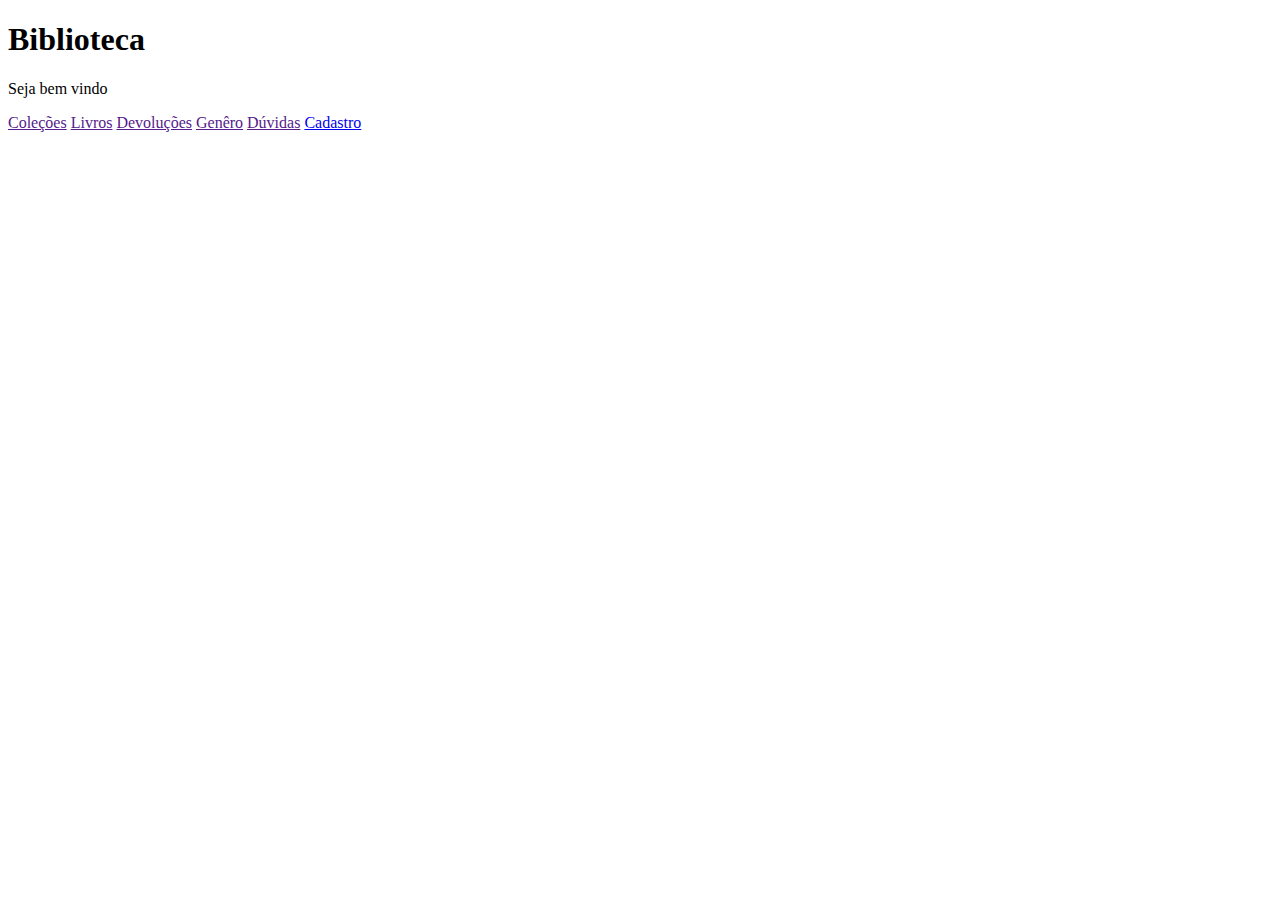
==== index.html @ 8ec520c3 "Create index.html" ====
<!DOCTYPE html>
<html lang="pt-br">

<head>
  <meta charset="UTF-8">
  <title>Biblioteca</title>
</head>

<body>

  <div>
    <h1>Biblioteca</h1>
    <p>Seja bem vindo</p>
  </div>

  <div>
    <a href="">Coleções</a>
    <a href="">Livros</a>
    <a href="">Devoluções</a>
    <a href="">Genêro</a>
    <a href="">Dúvidas</a>
    <a href="cadastro.html">Cadastro</a>
  </div>

</body>

</html>
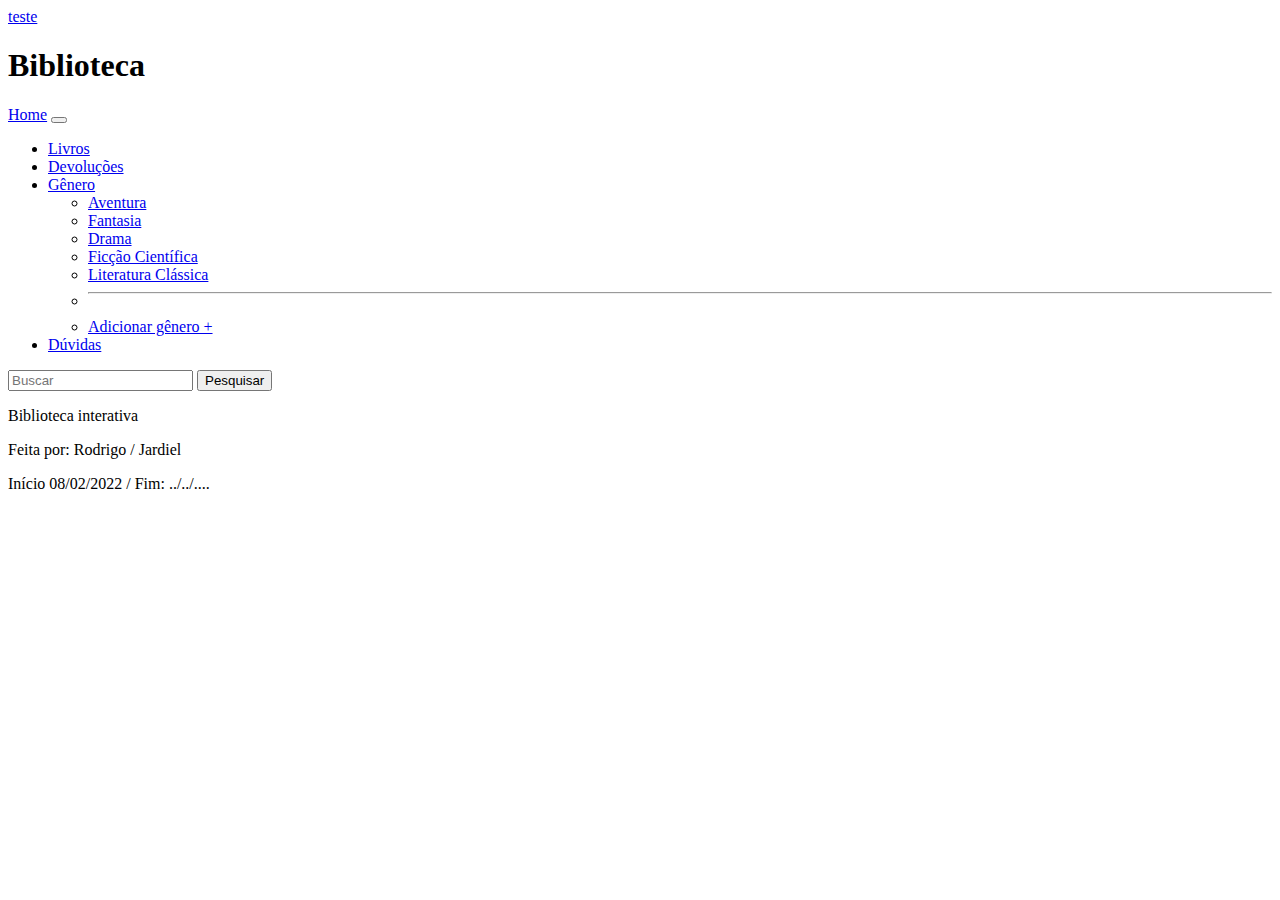
==== commit 0b77d99d: "Update index.html" ====
--- a/index.html
+++ b/index.html
@@ -1,27 +1,77 @@
+<!-- 
+  Autores: Rodrigo Dos Santos
+           Jardiel Carlos
+-->
+
 <!DOCTYPE html>
 <html lang="pt-br">
 
 <head>
   <meta charset="UTF-8">
   <title>Biblioteca</title>
+  <link rel="stylesheet" href="css/style.css">
+  <!-- Bootstrap -->
+  <link href="https://cdn.jsdelivr.net/npm/bootstrap@5.1.3/dist/css/bootstrap.min.css" rel="stylesheet" integrity="sha384-1BmE4kWBq78iYhFldvKuhfTAU6auU8tT94WrHftjDbrCEXSU1oBoqyl2QvZ6jIW3" crossorigin="anonymous">
 </head>
 
 <body>
+  <a href="org.html">teste</a>
+  <header>
+    <h1>Biblioteca</h1>
+    <nav class="navbar navbar-expand-lg navbar-light bg-light">
+      <div class="container-fluid">
+        <a class="navbar-brand" href="Index.html">Home</a>
+        <button class="navbar-toggler" type="button" data-bs-toggle="collapse" data-bs-target="#navbarSupportedContent" aria-controls="navbarSupportedContent" aria-expanded="false" aria-label="Toggle navigation">
+          <span class="navbar-toggler-icon"></span>
+        </button>
+        <div class="collapse navbar-collapse" id="navbarSupportedContent">
+          <ul class="navbar-nav me-auto mb-2 mb-lg-0">
+            <li class="nav-item">
+              <a class="nav-link active" aria-current="page" href="livros.html">Livros</a>
+            </li>
+            <li class="nav-item">
+              <a class="nav-link active" aria-current="page" href="devolucoes.html">Devoluções</a>
+            </li>
+            <li class="nav-item dropdown">
+              <a class="nav-link dropdown-toggle" href="#" id="navbarDropdown" role="button" data-bs-toggle="dropdown" aria-expanded="false">
+                Gênero
+              </a>
+              <ul class="dropdown-menu" aria-labelledby="navbarDropdown">
+                <li><a class="dropdown-item" href="#">Aventura</a></li>
+                <li><a class="dropdown-item" href="#">Fantasia</a></li>
+                <li><a class="dropdown-item" href="#">Drama</a></li>
+                <li><a class="dropdown-item" href="#">Ficção Científica</a></li>
+                <li><a class="dropdown-item" href="#">Literatura Clássica</a></li>
 
-  <div>
-    <h1>Biblioteca</h1>
-    <p>Seja bem vindo</p>
-  </div>
+                <li>
+                  <hr class="dropdown-divider">
+                </li>
+                <li><a class="dropdown-item" href="#">Adicionar gênero +</a></li>
+              </ul>
+            </li>
+            <li class="nav-item">
+              <a class="nav-link active" aria-current="page" href="duvidas.html">Dúvidas</a>
+            </li>
+          </ul>
+          <form class="d-flex">
+            <input class="form-control me-2" type="search" placeholder="Buscar" aria-label="Search">
+            <button class="btn btn-outline-success" type="submit">Pesquisar</button>
+          </form>
+        </div>
+      </div>
+    </nav>
+  </header>
+  <main>
 
-  <div>
-    <a href="">Coleções</a>
-    <a href="">Livros</a>
-    <a href="">Devoluções</a>
-    <a href="">Genêro</a>
-    <a href="">Dúvidas</a>
-    <a href="cadastro.html">Cadastro</a>
-  </div>
-
+  </main>
+  <footer>
+    <p>Biblioteca interativa</p>
+    <p>Feita por: Rodrigo / Jardiel</p>
+    <p>Início 08/02/2022 / Fim: ../../....</p>
+  </footer>
+  <script src="js/main.js" type="module"></script>
+  <!-- Bootstrap -->
+  <script src="https://cdn.jsdelivr.net/npm/bootstrap@5.1.3/dist/js/bootstrap.bundle.min.js" integrity="sha384-ka7Sk0Gln4gmtz2MlQnikT1wXgYsOg+OMhuP+IlRH9sENBO0LRn5q+8nbTov4+1p" crossorigin="anonymous"></script>
 </body>
 
 </html>
